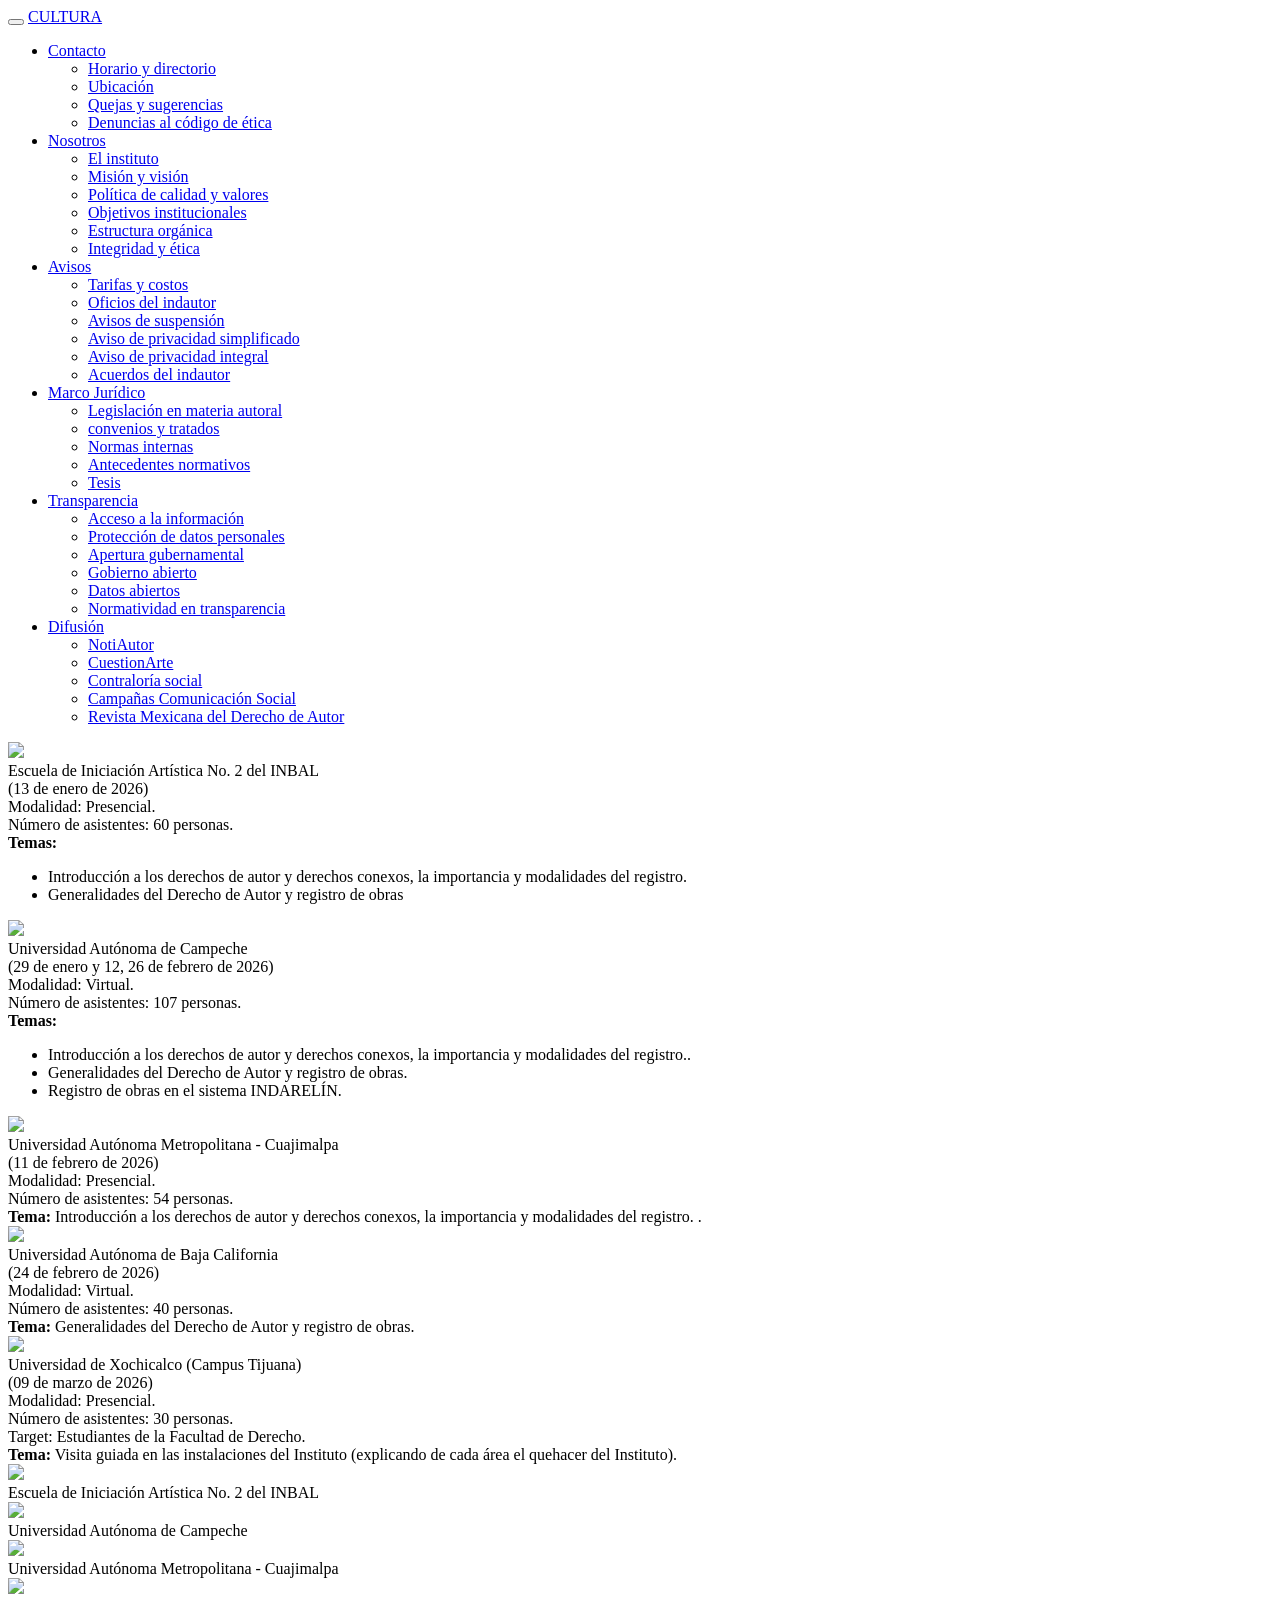
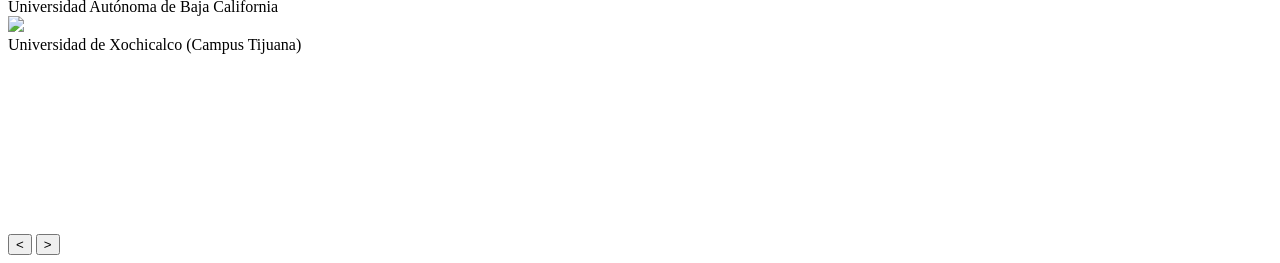
==== sinautor-gob-carousel/index.html @ 67982249 "Create index.html" ====
<!DOCTYPE html>
<html lang="es">
<head>
        <title>Instituto Nacional del Derecho de Autor</title>
    <meta name="description" content="Es una iniciativa del Instituto Nacional del Derecho de Autor creada en 2025, con la finalidad de acercar
nuestros servicios y que las y los jóvenes universitarios conozcan la importancia del registro de obras y la
protección de sus creaciones artísticas y literarias.">
    <meta name="keywords" content="universidades, colaborado, universitario, facultades, escuelas">
    <meta charset="UTF-8">
    <meta name="viewport" content="width=device-width, initial-scale=1.0">
    <link href="https://framework-gb.cdn.gob.mx/gm/v3/assets/styles/main.css" rel="stylesheet">
    <link href="https://framework-gb.cdn.gob.mx/favicon.ico" rel="shortcut icon">
    <link href="https://cdn.boxicons.com/fonts/basic/boxicons.min.css" rel="stylesheet">
    <link rel="stylesheet" href="https://cdnjs.cloudflare.com/ajax/libs/font-awesome/6.0.0-beta3/css/all.min.css">
    <link rel="stylesheet" type="text/css" href="css/estilo_universitario.css">
    <link rel="stylesheet" type="text/css" href="css/menu.css">
    <title>Instituto Naciona del Derecho de Autor</title>
</head>
    <body>
    
    <main class="page">
        
        
<nav class="navbar navbar-expand-xl navbar-dark bg-light sub-navbar fixed-top">
  <div class="container">
    <button type="button" class="navbar-toggler" data-bs-toggle="collapse" data-bs-target="#subNavBarDropdown"
      aria-controls="subNavBarDropdown" aria-expanded="false" aria-label="Toggle navigation">
      <span class="navbar-toggler-icon"></span>
    </button>

    <a class="navbar-brand sub-navbar" href="https://www.gob.mx/cultura">CULTURA</a>

    <div class="collapse navbar-collapse" id="subNavBarDropdown">
      <ul class="navbar-nav">
        <li
          class="nav-item dropdown ">
          <a class="nav-link subnav-link dropdown-toggle" href="#" id="navbarDropdown" role="button"
            data-bs-toggle="dropdown" aria-expanded="false">
            Contacto
          </a>
          <ul class="dropdown-menu" aria-labelledby="navbarDropdown">
            <li><a href="horario-directorio.php">Horario y directorio</a></li>
            <li><a href="ubicacion.php">Ubicación</a></li>
            <li><a href="https://consultasindautor.cultura.gob.mx/quejas-y-sugerencias/" target="_blank"
                class="quejasSugerencias">Quejas y sugerencias</a></li>
            <li><a href="https://consultasindautor.cultura.gob.mx/denuncia/queja.php" target="_blank"
                class="denunciasCodigoEtica exeMenu">Denuncias al código de ética</a></li>
          </ul>
        </li>

        <li class="nav-item dropdown ">
          <a class="nav-link subnav-link dropdown-toggle" href="#" id="navbarDropdown" role="button"
            data-bs-toggle="dropdown" aria-expanded="false">
            Nosotros
          </a>
          <ul class="dropdown-menu" aria-labelledby="navbarDropdown">
            <li><a href="nosotros.php?seccion=instituto">El instituto</a></li>
            <li><a href="nosotros.php?seccion=myv">Misión y visión</a></li>
            <li><a href="nosotros.php?seccion=politica">Política de calidad y valores</a></li>
            <li><a href="nosotros.php?seccion=objetivos">Objetivos institucionales</a></li>
            <li><a href="nosotros.php?seccion=estructura">Estructura orgánica</a></li>
            <li><a href="nosotros.php?seccion=IyE">Integridad y ética</a></li>
          </ul>
        </li>


        <li
          class="nav-item dropdown ">
          <a class="nav-link subnav-link dropdown-toggle" href="#" id="navbarDropdown" role="button"
            data-bs-toggle="dropdown" aria-expanded="false">
            Avisos
          </a>
          <ul class="dropdown-menu" aria-labelledby="navbarDropdown">
            <li><a href="tarifas.php">Tarifas y costos</a></li>
            <li><a href="oficios-del-indautor.php">Oficios del indautor</a></li>
            <li><a href="avisos-de-suspension.php">Avisos de suspensión</a></li>
            <li><a href="aviso-simplificado.php">Aviso de privacidad simplificado</a></li>
            <li><a href="aviso-integral.php">Aviso de privacidad integral</a></li>
            <li><a href="acuerdos-del-indautor.php">Acuerdos del indautor</a></li>
          </ul>
        </li>

        <li
          class="nav-item dropdown ">
          <a class="nav-link subnav-link dropdown-toggle" href="#" id="navbarDropdown" role="button"
            data-bs-toggle="dropdown" aria-expanded="false">
            Marco Jurídico
          </a>
          <ul class="dropdown-menu" aria-labelledby="navbarDropdown">
            <li><a href="legislacion.php" target="_self">Legislación en materia autoral</a></li>
            <li><a href="convenios_tratados.php" target="_self">convenios y tratados</a></li>
            <li><a href="normas_internas.php" target="_self">Normas internas</a></li>
            <li><a href="antecedentes.php" target="_self">Antecedentes normativos</a></li>
            <li><a href="tesis.php" target="_self">Tesis</a></li>
          </ul>
        </li>

        <li
          class="nav-item dropdown ">
          <a class="nav-link subnav-link dropdown-toggle" href="#" id="navbarDropdown" role="button"
            data-bs-toggle="dropdown" aria-expanded="false">
            Transparencia
          </a>
          <ul class="dropdown-menu" aria-labelledby="navbarDropdown">
            <li><a href="acceso-a-la-informacion.php" target="_self">Acceso a la información</a></li>
            <li><a href="proteccion-de-datos-personales.php" target="_self">Protección de datos
                personales</a></li>
            <li><a href="aperturaGubernamental.php" target="_self">Apertura gubernamental</a></li>
            <li><a href="gobierno-abierto.php" target="_self">Gobierno abierto</a></li>
            <li><a href="datos-abiertos.php" target="_self">Datos abiertos</a></li>
            <li><a href="normatividad.php" target="_self">Normatividad en transparencia</a></li>
          </ul>
        </li>

        <li
          class="nav-item dropdown ">
          <a class="nav-link subnav-link dropdown-toggle" href="#" id="navbarDropdown" role="button"
            data-bs-toggle="dropdown" aria-expanded="false">
            Difusión
          </a>
          <ul class="dropdown-menu" aria-labelledby="navbarDropdown">
            <li><a href="notiautor.php" target="_self">NotiAutor</a></li>
            <li><a href="cuestionarte.php" target="_self">CuestionArte</a></li>
            <li><a href="contraloria-s.php" target="_self">Contraloría social</a></li>
            <li><a href="campanas-comunicacion.php" target="_self">Campañas Comunicación Social</a></li>
            <li><a href="revista-indautor.php" target="_self">Revista Mexicana del Derecho de Autor</a></li>
          </ul>
        </li>
      </ul>
    </div>
  </div>
</nav>

<script>
  document.addEventListener('DOMContentLoaded', function () {
    if (window.innerWidth > 900) {
      const dropdowns = document.querySelectorAll('.nav-item.dropdown');

      dropdowns.forEach(dropdown => {
        const toggle = dropdown.querySelector('.dropdown-toggle');
        const menu = dropdown.querySelector('.dropdown-menu');

        toggle.addEventListener('click', function (e) {
          e.preventDefault();
          e.stopPropagation();
        });

        dropdown.addEventListener('mouseenter', function () {
          menu.classList.add('show');
        });

        dropdown.addEventListener('mouseleave', function () {
          menu.classList.remove('show');
        });
      });
    }

    if (window.innerWidth <= 900) {
      const navbar = document.getElementById('subNavBarDropdown');
      const toggler = document.querySelector('.navbar-toggler');

      toggler.addEventListener('click', function (e) {
        if (navbar.classList.contains('show')) {
          const bsCollapse = new bootstrap.Collapse(navbar, {
            toggle: true
          });
        }
      });

      document.addEventListener('click', function (e) {
        if (navbar && navbar.classList.contains('show') &&
          !navbar.contains(e.target) &&
          !toggler.contains(e.target)) {
          const bsCollapse = new bootstrap.Collapse(navbar, {
            toggle: false
          });
          bsCollapse.hide();
        }
      });
    }
  });
</script>            
        <div class="carousel">

        <div class="list">
            <div class="item">
                <img src="imagenes/universidades/2026/Universitario_webp_ELA2.webp">
                <div class="content">
                    <div class="uni">Escuela de Iniciación Artística No. 2 del INBAL</div>
                    <div class="date">(13 de enero de 2026)</div>
                    <div class="author">Modalidad: Presencial.</div>
                    <div class="title">Número de asistentes: 60 personas.</div>
                    <div class="des">
                        <strong>Temas:</strong>
                        <ul>
                            <li>Introducción a los derechos de autor y derechos conexos, la importancia y modalidades del registro.</li>
                            <li>Generalidades del Derecho de Autor y registro de obras</li>
                        </ul>
                    </div>
                </div>
            </div>
            <div class="item">
                <img src="imagenes/universidades/2026/Universitario_webp_UACAM.webp">
                <div class="content">
                    <div class="uni">Universidad Autónoma de Campeche</div>
                    <div class="date">(29 de enero y 12, 26 de febrero de 2026)</div>
                    <div class="author">Modalidad: Virtual.</div>
                    <div class="title">Número de asistentes: 107 personas.</div>
                    <div class="des">
                        <strong>Temas:</strong>
                        <ul>
                            <li> Introducción a los derechos de autor y derechos conexos, la importancia y modalidades del registro..</li>
                            <li>Generalidades del Derecho de Autor y registro de obras.</li>
                            <li>Registro de obras en el sistema INDARELÍN.</li>
                        </ul>
                    </div>
                </div>
            </div>
            <div class="item">
                <img src="imagenes/universidades/2026/Universitario_webp_Cuajimalpa.webp">
                <div class="content">
                    <div class="uni">Universidad Autónoma Metropolitana - Cuajimalpa</div>
                    <div class="date">(11 de febrero de 2026)</div>
                    <div class="author">Modalidad: Presencial.</div>
                    <div class="title">Número de asistentes: 54 personas.</div>
                    <div class="des">
                        <strong>Tema:</strong>  Introducción a los derechos de autor y derechos conexos, la importancia y modalidades del registro. .
                    </div>
                </div>
            </div>
            <div class="item">
                <img src="imagenes/universidades/2026/Universitario_webp_BajaCalifornia.webp">
                <div class="content">
                    <div class="uni">Universidad Autónoma de Baja California</div>
                    <div class="date">(24 de febrero de 2026)</div>
                    <div class="author">Modalidad: Virtual.</div>
                    <div class="title">Número de asistentes: 40 personas.</div>
                    <div class="des">
                        <strong>Tema:</strong>  Generalidades del Derecho de Autor y registro de obras.
                    </div>
                </div>
            </div>
            <div class="item">
                <img src="imagenes/universidades/2026/Universitario_webp_Xochicalco.webp">
                <div class="content">
                    <div class="uni">Universidad de Xochicalco (Campus Tijuana)</div>
                    <div class="date">(09 de marzo de 2026)</div>
                    <div class="author">Modalidad: Presencial.</div>
                    <div class="title">Número de asistentes: 30 personas.</div>
                    <div class="topic">Target: Estudiantes de la Facultad de Derecho.</div>
                    <div class="des">
                        <strong>Tema:</strong>  Visita guiada en las instalaciones del Instituto (explicando de cada área el quehacer del Instituto).
                    </div>
                </div>
            </div>
        </div>
        <div class="thumbnail">
            <div class="item">
                <img src="imagenes/universidades/verde.webp">
                <div class="content">
                    <div class="title">
                        Escuela de Iniciación Artística No. 2 del INBAL 
                    </div>
                </div>
            </div>
            <div class="item">
                <img src="imagenes/universidades/dorado.webp">
                <div class="content">
                    <div class="title">
                        Universidad Autónoma de Campeche
                    </div>
                    <div class="description">
                    </div>
                </div>
            </div>
            <div class="item">
                <img src="imagenes/universidades/rojo.webp">
                <div class="content">
                    <div class="title">
                        Universidad Autónoma Metropolitana - Cuajimalpa
                    </div>
                    <div class="description">
                    </div>
                </div>
            </div>
            <div class="item">
                <img src="imagenes/universidades/verde.webp">
                <div class="content">
                    <div class="title">
                        Universidad Autónoma de Baja California
                    </div>
                    <div class="description">
                    </div>
                </div>
            </div>
            <div class="item">
                <img src="imagenes/universidades/dorado.webp">
                <div class="content">
                    <div class="title">
                        Universidad de Xochicalco (Campus Tijuana)
                    </div>
                    <div class="description">
                    </div>
                </div>
            </div>
        </div>
        <br><br><br><br><br><br><br><br><br><br>

        <div class="arrows">
            <button id="prev"><</button>
            <button id="next">></button>
        </div>
        <div class="time"></div>
    </div>

    <script src="js/corousel_uni.js"></script>
    </main>

    <script src="https://framework-gb.cdn.gob.mx/gm/v3/assets/js/gobmx.js"></script>
    <script>
        document.addEventListener('DOMContentLoaded', function() {
            const toggler = document.querySelector('.navbar-toggler');
            const collapse = document.querySelector('#subNavBarDropdown');
        });
    </script>
        
<script async src="https://www.googletagmanager.com/gtag/js?id=G-2XRTSFPC9L"></script>
<script>
    window.dataLayer = window.dataLayer || [];
    function gtag(){dataLayer.push(arguments);}
    gtag('js', new Date());
    gtag('config', 'G-2XRTSFPC9L');
</script>
</body>
</html>
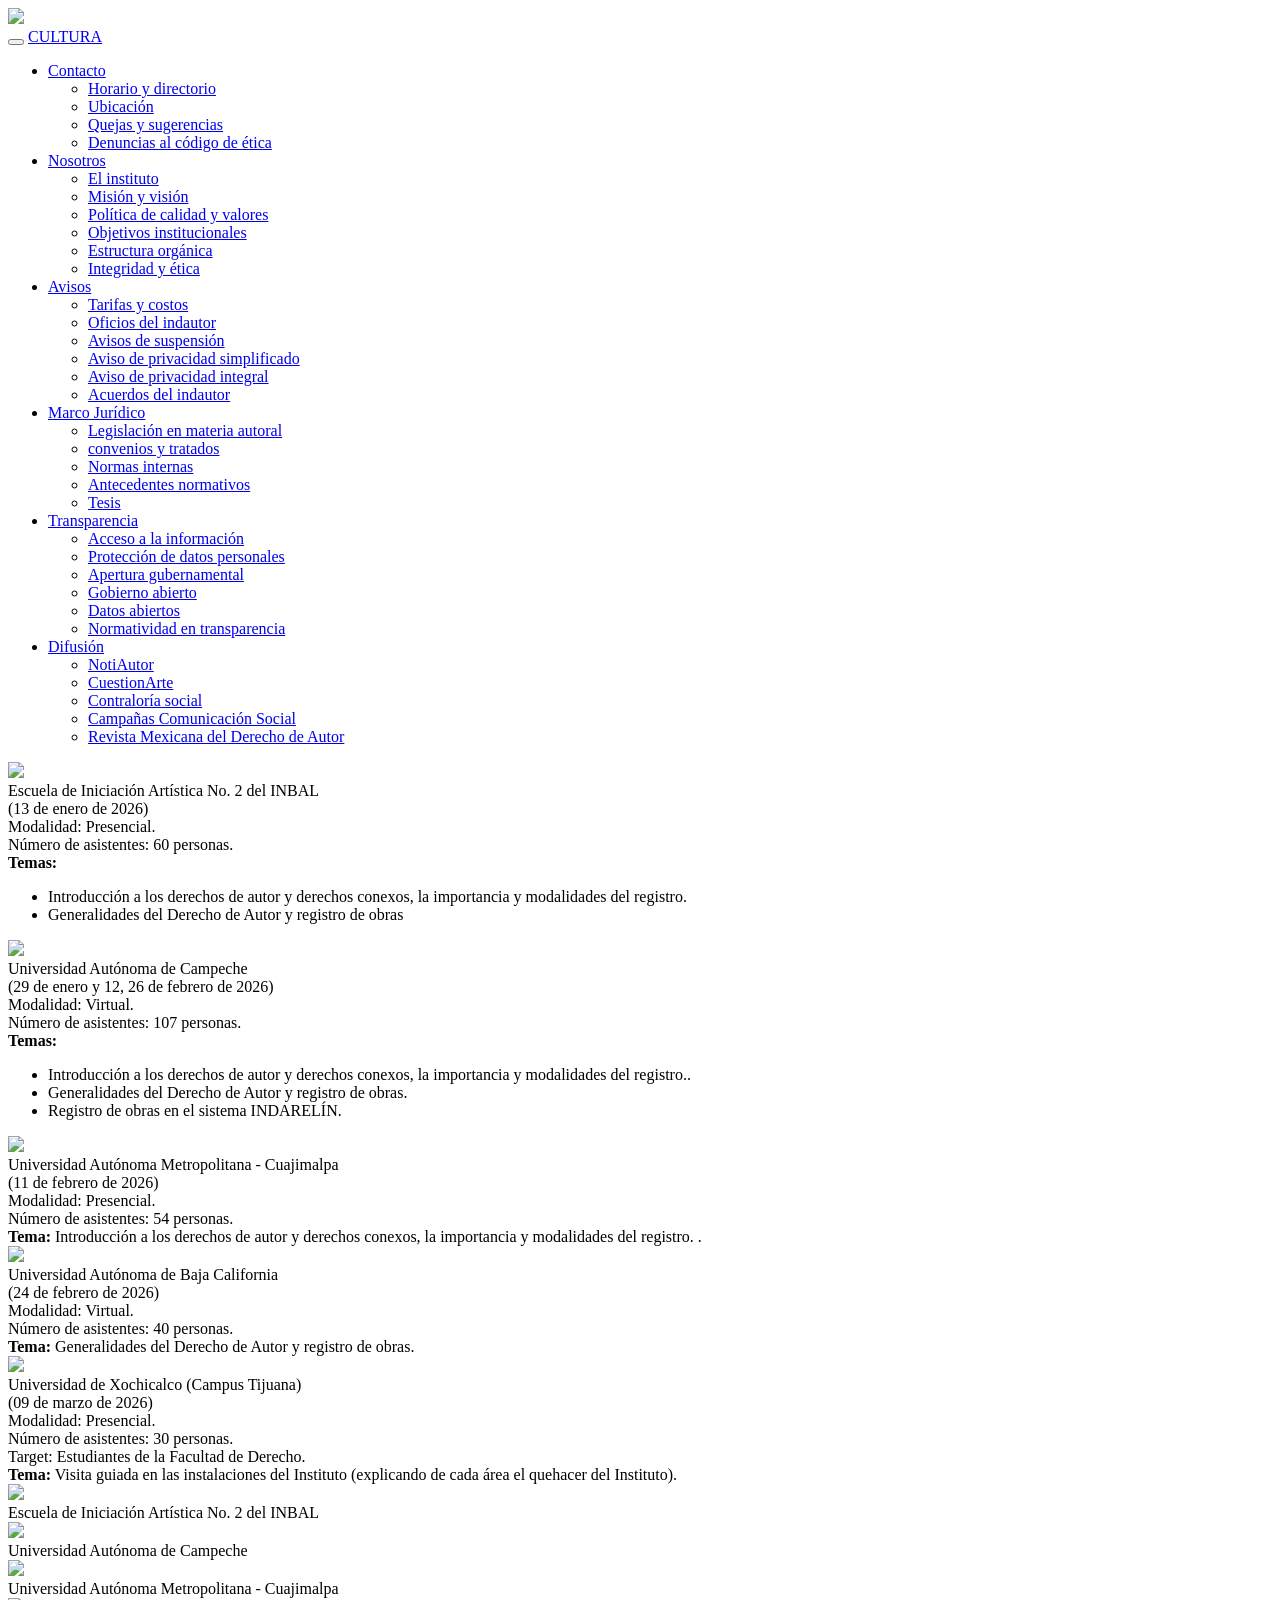
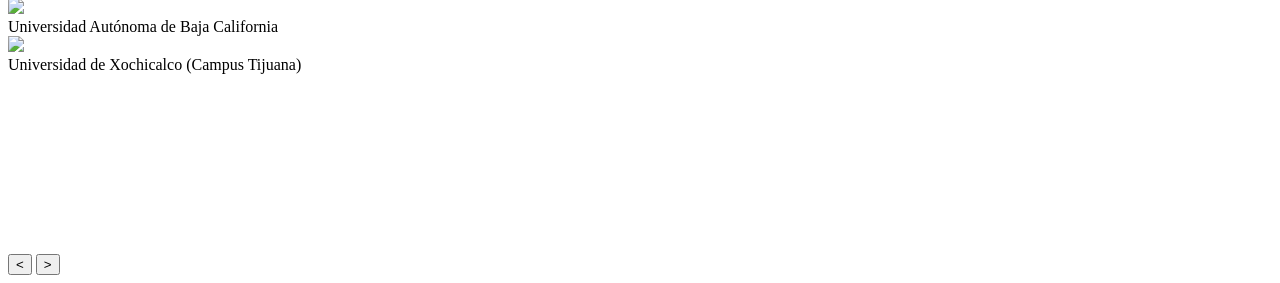
==== commit ef01f54c: "Update index.html" ====
--- a/sinautor-gob-carousel/index.html
+++ b/sinautor-gob-carousel/index.html
@@ -20,8 +20,10 @@
     <body>
     
     <main class="page">
-        
-        
+
+
+<img src="https://indautor.gob.mx/imagenes/universidades/2026/Universitario_webp_UACAM.webp" />
+            
 <nav class="navbar navbar-expand-xl navbar-dark bg-light sub-navbar fixed-top">
   <div class="container">
     <button type="button" class="navbar-toggler" data-bs-toggle="collapse" data-bs-target="#subNavBarDropdown"
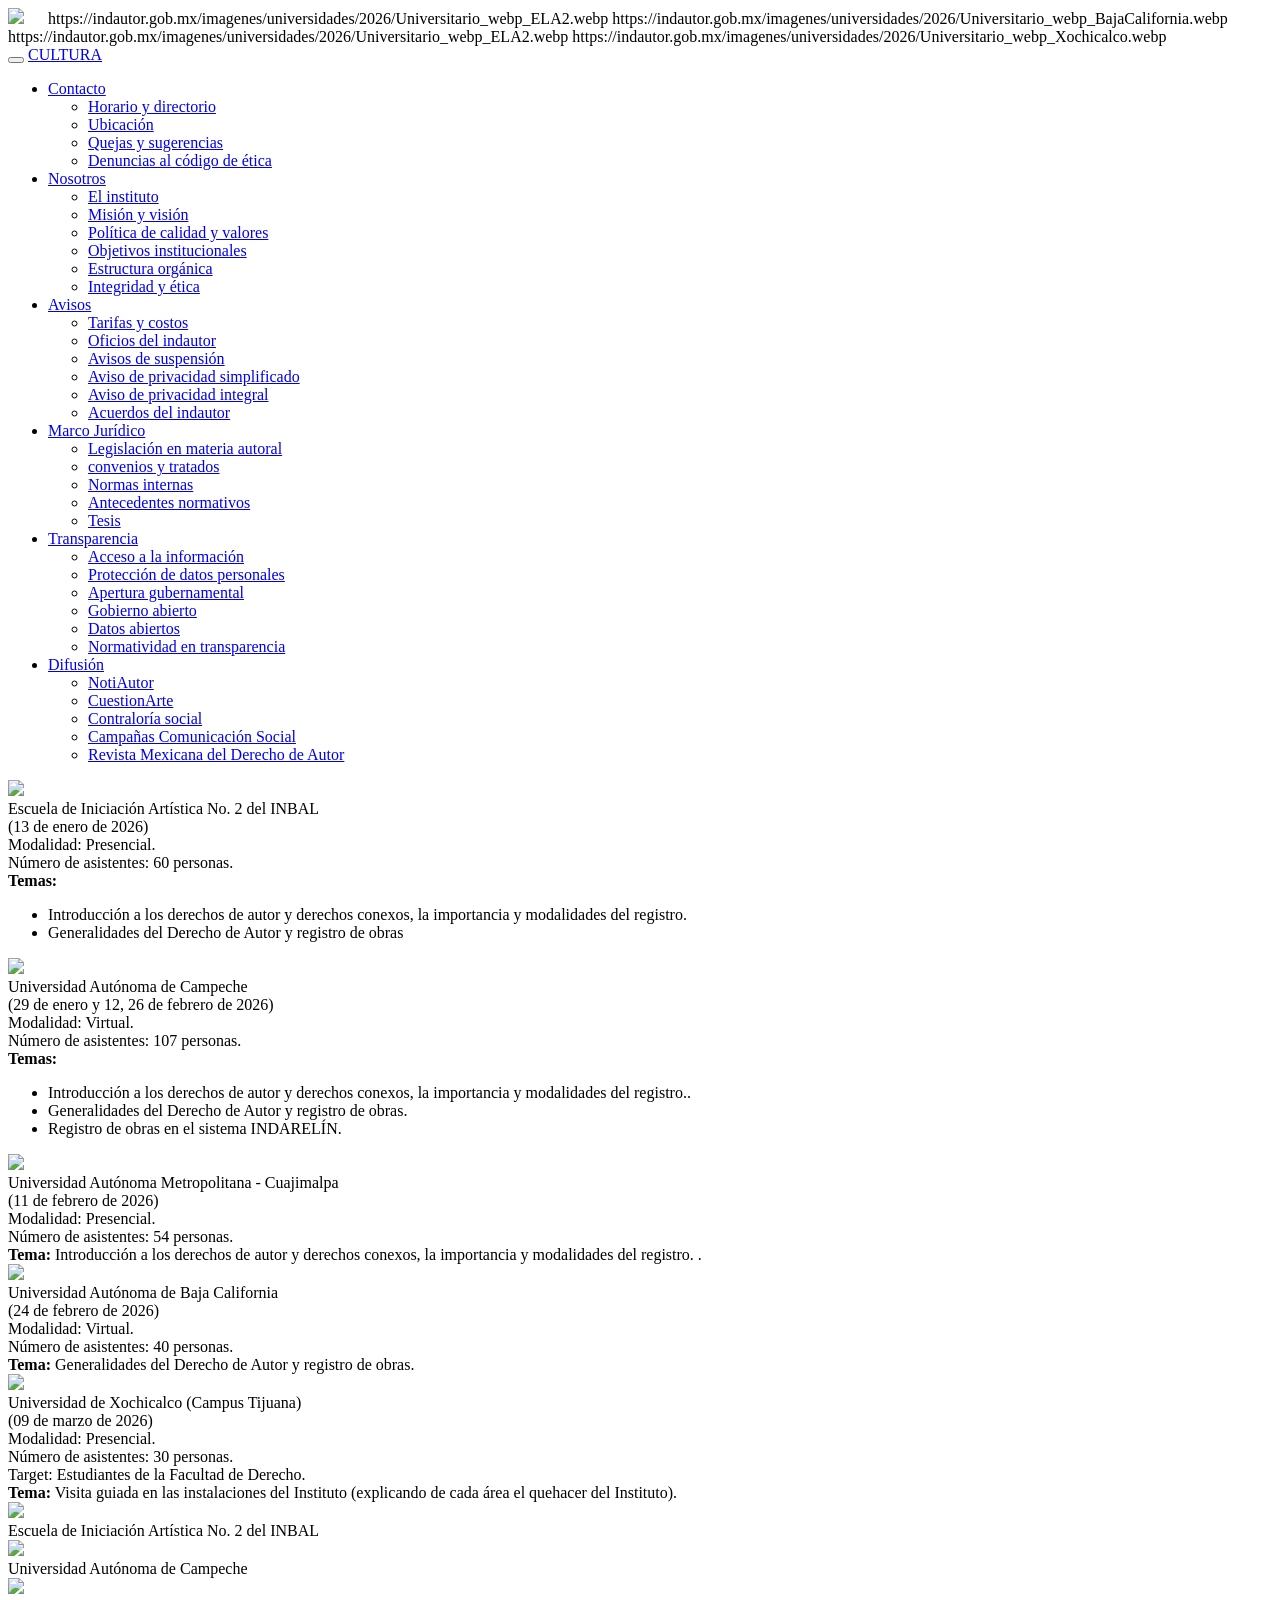
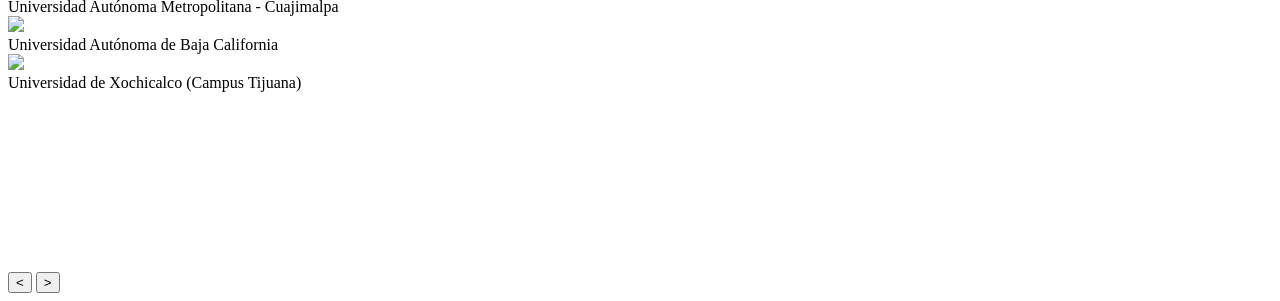
==== commit dab86dc5: "Update index.html" ====
--- a/sinautor-gob-carousel/index.html
+++ b/sinautor-gob-carousel/index.html
@@ -23,6 +23,16 @@
 
 
 <img src="https://indautor.gob.mx/imagenes/universidades/2026/Universitario_webp_UACAM.webp" />
+<img src=""/>
+            <img src=""/>
+            <img src=""/>
+            <img src=""/>
+            <img src=""/>
+https://indautor.gob.mx/imagenes/universidades/2026/Universitario_webp_ELA2.webp
+https://indautor.gob.mx/imagenes/universidades/2026/Universitario_webp_BajaCalifornia.webp
+https://indautor.gob.mx/imagenes/universidades/2026/Universitario_webp_ELA2.webp
+https://indautor.gob.mx/imagenes/universidades/2026/Universitario_webp_Xochicalco.webp
+            
             
 <nav class="navbar navbar-expand-xl navbar-dark bg-light sub-navbar fixed-top">
   <div class="container">
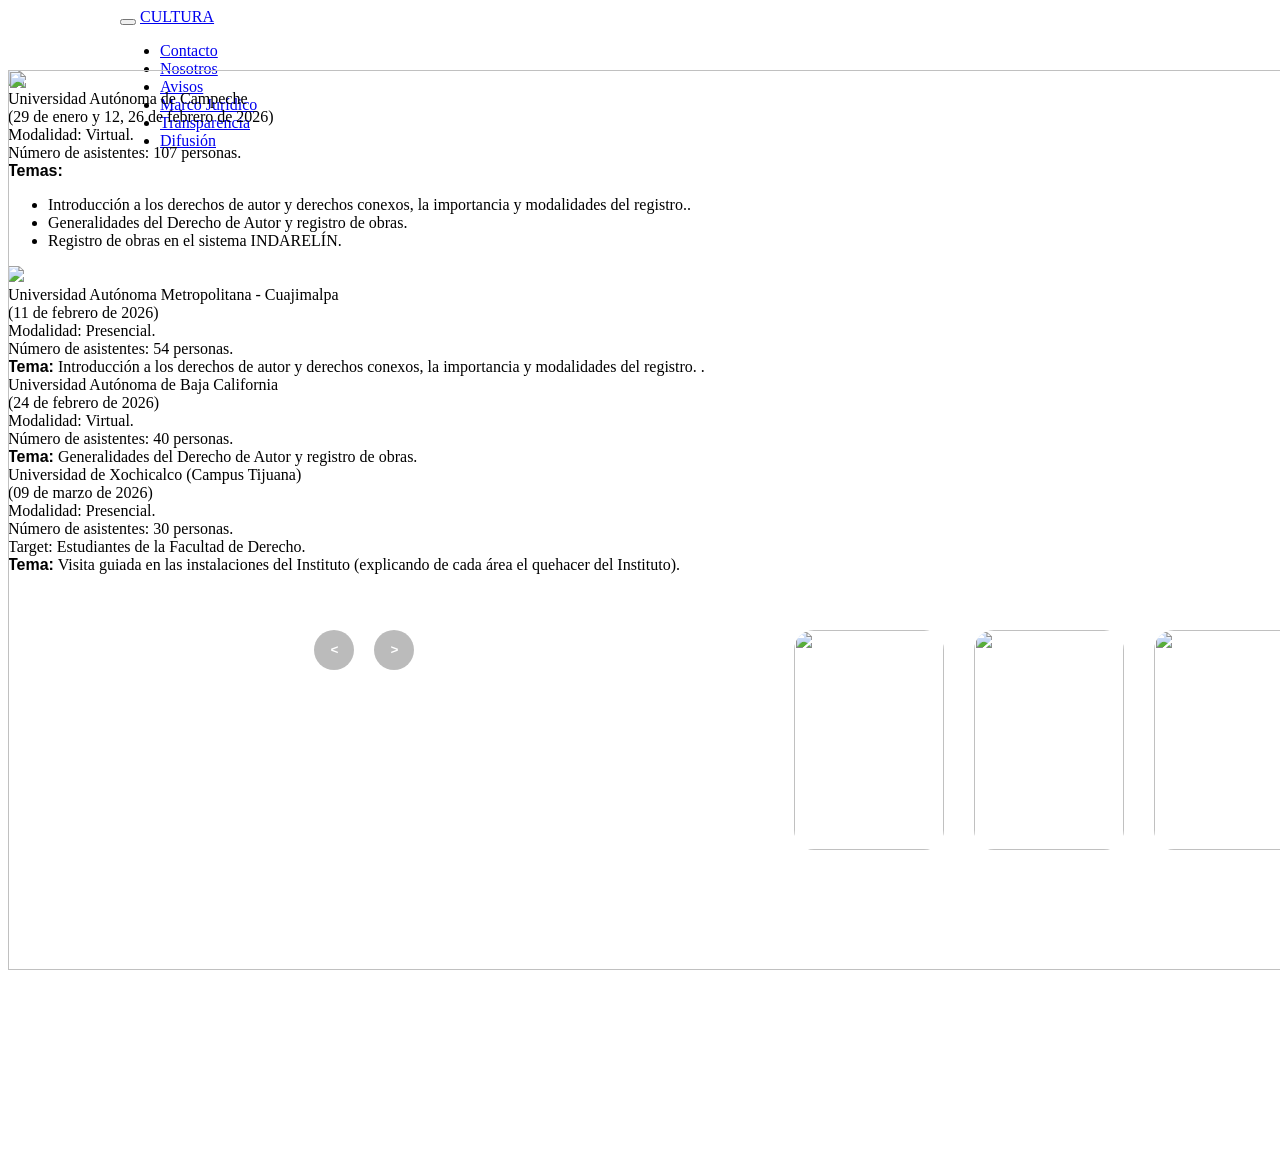
==== commit d01c4d2a: "Update index.html" ====
--- a/sinautor-gob-carousel/index.html
+++ b/sinautor-gob-carousel/index.html
@@ -22,17 +22,7 @@
     <main class="page">
 
 
-<img src="https://indautor.gob.mx/imagenes/universidades/2026/Universitario_webp_UACAM.webp" />
-<img src=""/>
-            <img src=""/>
-            <img src=""/>
-            <img src=""/>
-            <img src=""/>
-https://indautor.gob.mx/imagenes/universidades/2026/Universitario_webp_ELA2.webp
-https://indautor.gob.mx/imagenes/universidades/2026/Universitario_webp_BajaCalifornia.webp
-https://indautor.gob.mx/imagenes/universidades/2026/Universitario_webp_ELA2.webp
-https://indautor.gob.mx/imagenes/universidades/2026/Universitario_webp_Xochicalco.webp
-            
+
             
 <nav class="navbar navbar-expand-xl navbar-dark bg-light sub-navbar fixed-top">
   <div class="container">
@@ -193,12 +183,22 @@
     }
   });
 </script>            
+            <!---
+            <img src="https://indautor.gob.mx/imagenes/universidades/2026/Universitario_webp_ELA2.webp"/>
+            <img src="https://indautor.gob.mx/imagenes/universidades/2026/Universitario_webp_ELA2.webp"/>
+
+            <img src="https://indautor.gob.mx/imagenes/universidades/2026/Universitario_webp_UACAM.webp" />
+            <img src="https://indautor.gob.mx/imagenes/universidades/2026/Universitario_webp_BajaCalifornia.webp"/>
+            <img src="https://indautor.gob.mx/imagenes/universidades/2026/Universitario_webp_Xochicalco.webp"/>
+            <img src=""/>
+            ---->
         <div class="carousel">
 
         <div class="list">
             <div class="item">
-                <img src="imagenes/universidades/2026/Universitario_webp_ELA2.webp">
-                <div class="content">
+               <!---- <img src="imagenes/universidades/2026/Universitario_webp_ELA2.webp">
+                <div class="content">---->
+                    <img src="https://indautor.gob.mx/imagenes/universidades/2026/Universitario_webp_ELA2.webp"/>
                     <div class="uni">Escuela de Iniciación Artística No. 2 del INBAL</div>
                     <div class="date">(13 de enero de 2026)</div>
                     <div class="author">Modalidad: Presencial.</div>
@@ -213,7 +213,11 @@
                 </div>
             </div>
             <div class="item">
+                    <!----
                 <img src="imagenes/universidades/2026/Universitario_webp_UACAM.webp">
+                    ---->
+                    <img src="https://indautor.gob.mx/imagenes/universidades/2026/Universitario_webp_ELA2.webp"/>
+
                 <div class="content">
                     <div class="uni">Universidad Autónoma de Campeche</div>
                     <div class="date">(29 de enero y 12, 26 de febrero de 2026)</div>
@@ -230,7 +234,10 @@
                 </div>
             </div>
             <div class="item">
+                                      <!----
                 <img src="imagenes/universidades/2026/Universitario_webp_Cuajimalpa.webp">
+                    ---->
+                    <img src="https://indautor.gob.mx/imagenes/universidades/2026/Universitario_webp_UACAM.webp" />
                 <div class="content">
                     <div class="uni">Universidad Autónoma Metropolitana - Cuajimalpa</div>
                     <div class="date">(11 de febrero de 2026)</div>
@@ -242,7 +249,9 @@
                 </div>
             </div>
             <div class="item">
+                                      <!----
                 <img src="imagenes/universidades/2026/Universitario_webp_BajaCalifornia.webp">
+                    ---->
                 <div class="content">
                     <div class="uni">Universidad Autónoma de Baja California</div>
                     <div class="date">(24 de febrero de 2026)</div>
@@ -254,7 +263,9 @@
                 </div>
             </div>
             <div class="item">
+                                      <!----
                 <img src="imagenes/universidades/2026/Universitario_webp_Xochicalco.webp">
+                    ---->
                 <div class="content">
                     <div class="uni">Universidad de Xochicalco (Campus Tijuana)</div>
                     <div class="date">(09 de marzo de 2026)</div>
--- a/sinautor-gob-carousel/css/estilo_universitario.css
+++ b/sinautor-gob-carousel/css/estilo_universitario.css
@@ -0,0 +1,741 @@
+.social-icon-box {
+    width: 50px;
+    height: 50px;
+    border-radius: 10px;
+    display: flex;
+    align-items: center;
+    justify-content: center;
+    transition: transform 0.3s ease, box-shadow 0.3s ease;
+    cursor: pointer;
+}
+
+.social-icon-box:hover {
+    transform: scale(1.1);
+    box-shadow: 0 5px 15px rgba(0,0,0,0.3);
+}
+
+.container {
+  max-width: 1040px;
+  margin: 0 auto;
+}
+
+.container2 {
+  max-width: 1040px;
+  margin: 0 auto;
+}
+
+.swiper{
+  margin-top: 20px;
+}
+
+.swiper-wrapper{
+  display: flex;
+  margin-top: 10px;
+  margin-bottom: 30px;
+  gap: 20px;
+}
+
+.swiper-slide{
+  margin-bottom: 50px;
+  background-color: #FFFFFF;
+  box-shadow: 0 30px 30px rgba(0,0,0,0.2);
+  border-radius: 15px;
+  width: 250px;
+  height: 205px;
+  position:relative;
+}
+
+.swiper-slide img{
+  width: 100%; 
+  height: auto;
+}
+
+.empty-slide {
+  background: transparent !important;
+  box-shadow: none !important;  
+  pointer-events: none;
+  user-select: none;
+  min-width: 100px; 
+}
+
+.swiper-buttom{
+  position: absolute; 
+  padding: 2px 20px;
+  border-radius: 50px;
+  bottom: 10px;                
+  left: 50%;                  
+  transform: translateX(-50%);
+}
+
+.submenu2{
+  margin-top: 40px;
+  text-align: center;
+  z-index: 1;
+}
+
+.submenu2 img{
+  width: 600px;
+}
+
+.contenedor-iconosredes {
+  display: flex;
+  justify-content: center;
+  align-items: center;
+  gap: 15px;
+}
+
+.contenedor-iconosredes img {
+  width: 30.2178px;
+  margin-bottom: 40.1654px;
+}
+
+.positionTitle{
+  color:#fff;
+  font-size:2em;
+  font-weight:bold;
+}
+
+.titulobanner{
+  font-size: 36px !important;
+}
+
+.positionBread, .positionTitle{
+  padding-top:1.5%;
+}
+
+.breadcrumb li, .breadcrumb a, .breadcrumb > li::before{
+  color:#fff !important; 
+} 
+
+@media (max-width: 990px){
+
+    .container2 {
+        max-width: 1040px;
+        margin: 0 auto;
+    }
+
+    .swiper{
+        margin-top: 20px;
+    }
+
+    .swiper-wrapper{
+        display: flex;
+        margin-top: 10px;
+        margin-bottom: 30px;
+        gap: 20px;
+    }
+
+    .swiper-slide {
+        position: relative;
+        padding-bottom: 40px;
+    }
+
+    .swiper-slide img {
+        width: 100%;
+        height: auto;
+        display: block;
+    }
+
+    .swiper-buttom {
+        position: absolute;
+        bottom: 10px;
+        left: 50%;
+        transform: translateX(-50%);
+    }
+}
+
+@import url('https://fonts.googleapis.com/css2?family=Poppins:ital,wght@0,100;0,200;0,300;0,400;0,500;0,600;0,700;0,800;0,900;1,100;1,200;1,300;1,400;1,500;1,600;1,700;1,800;1,900&display=swap');
+
+.carousel{
+    height: 100vh;
+    margin-top: -96px;
+    width: 100vw;
+    overflow: hidden;
+    position: relative;
+}
+
+.carousel .list .item{
+    width: 100%;
+    height: 100%;
+    position: absolute;
+    inset: 0 0 0 0;
+}
+
+.carousel .list .item img{
+    width: 100%;
+    height: 100%;
+    object-fit: cover;
+}
+
+.carousel .list .item .content{
+    position: absolute;
+    top: 25%;
+    width: 1140px;
+    max-width: 80%;
+    left: 50%;
+    transform: translateX(-50%);
+    padding-right: 30%;
+    box-sizing: border-box;
+    color: #070707;
+    text-shadow: 0 5px 10px #0004;
+}
+
+.carousel .list .item .uni{
+    font-weight: bold;
+    font-family: "Patria", "noso Sans", "Helvetica", "Arial", sans-serif;
+    color: #a57f2c;
+}
+
+.carousel .list .item .date{
+    font-weight: bold;
+    font-family: "Patria", "noso Sans", "Helvetica", "Arial", sans-serif;
+}
+
+.carousel .list .item .author{
+    font-weight: bold;
+    font-family: "Patria", "noso Sans", "Helvetica", "Arial", sans-serif;
+}
+
+.carousel .list .item .title{
+    font-size: 1em;
+    font-weight: bold;
+    line-height: 1.3em;
+    margin-bottom: 10px;
+    font-family: "Patria", "noso Sans", "Helvetica", "Arial", sans-serif;
+}
+
+.carousel .list .item .topic{
+    font-size: 1em;
+    font-weight: bold;
+    line-height: 1.3em;
+    margin-bottom: 10px;
+    font-family: "Patria", "noso Sans", "Helvetica", "Arial", sans-serif;
+}
+
+strong{
+    font-family: "Patria", "noso Sans", "Helvetica", "Arial", sans-serif;
+}
+
+.carousel .list .item .topic{
+    color: #5D1530;
+}
+
+.carousel .list .item .buttons{
+    display: grid;
+    grid-template-columns: repeat(1, 130px);
+    grid-template-rows: 40px;
+    gap: 5px;
+    margin-top: 20px;
+}
+
+.carousel .list .item .buttons button{
+    border: 2px solid white;
+    background-color: transparent;
+    letter-spacing: 3px;
+    font-family: Poppins;
+    font-weight: 500;
+}
+
+.carousel .list .item .buttons button:nth-child(2){
+    background-color: transparent;
+    border: 1px solid #fff;
+    color: #eee;
+}
+
+.thumbnail{
+    position: absolute;
+    bottom: 50px;
+    left: 62%;
+    width: max-content;
+    z-index: 100;
+    display: flex;
+    gap: 30px;
+    background-color: transparent;
+    border: none;
+}
+
+.thumbnail .item{
+    width: 150px;
+    height: 220px;
+    flex-shrink: 0;
+    position: relative;
+}
+
+.thumbnail .item img{
+    width: 100%;
+    height: 100%;
+    object-fit: cover;
+    border-radius: 20px;
+}
+
+.thumbnail .item .content{
+    color: #fff;
+    position: absolute;
+    bottom: 10px;
+    left: 10px;
+    right: 10px;
+    text-align: left;
+}
+
+.thumbnail .item .content .title{
+    font-size: 14px;
+    font-weight: 500;
+}
+
+.thumbnail .item .content .description{
+    font-weight: 300;
+}
+
+.arrows{
+    position: absolute;
+    top: 70%;
+    right: 52%;
+    z-index: 100;
+    width: 300px;
+    max-width: 30%;
+    display: flex;
+    gap: 20px;
+    align-items: center;
+}
+
+.arrows button{
+    width: 40px;
+    height: 40px;
+    border-radius: 50%;
+    background-color: rgba(0, 0, 0, 0.267);
+    border: none;
+    color: #fff;
+    font-family: monospace;
+    font-weight: bold;
+    transition: .5s;
+}
+
+.arrows button:hover{
+    background-color: #fff;
+    color: #000;
+}
+
+.carousel .list .item:nth-child(1){
+    z-index: 1;
+}
+
+.carousel .list .item:nth-child(1) .content .uni,
+.carousel .list .item:nth-child(1) .content .date,
+.carousel .list .item:nth-child(1) .content .author,
+.carousel .list .item:nth-child(1) .content .title,
+.carousel .list .item:nth-child(1) .content .topic,
+.carousel .list .item:nth-child(1) .content .des,
+.carousel .list .item:nth-child(1) .content .buttons
+{
+    transform: translateY(50px);
+    filter: blur(20px);
+    opacity: 0;
+    animation: showContent .5s 1s linear 1 forwards;
+}
+
+@keyframes showContent{
+    to{
+        transform: translateY(0px);
+        filter: blur(0px);
+        opacity: 1;
+    }
+}
+
+.carousel.prev .list .item:nth-child(1) .content .uni{ animation-delay: 1.0s!important; } 
+.carousel.prev .list .item:nth-child(1) .content .date{ animation-delay: 1.2s!important; } 
+.carousel.prev .list .item:nth-child(1) .content .title{ animation-delay: 1.4s!important; }
+.carousel.prev .list .item:nth-child(1) .content .topic{ animation-delay: 1.6s!important; }
+.carousel.prev .list .item:nth-child(1) .content .author{ animation-delay: 1.6s!important; }
+.carousel.prev .list .item:nth-child(1) .content .des{ animation-delay: 1.8s!important; }
+.carousel.prev .list .item:nth-child(1) .content .buttons{ animation-delay: 2.0s!important; }
+
+.carousel .list .item:nth-child(1) .content .uni{
+    animation-delay: 1.0s!important;
+} 
+.carousel .list .item:nth-child(1) .content .date{
+    animation-delay: 1.2s!important;
+} 
+.carousel .list .item:nth-child(1) .content .title{
+    animation-delay: 1.4s!important;
+}
+.carousel .list .item:nth-child(1) .content .topic{
+    animation-delay: 1.6s!important;
+}
+.carousel .list .item:nth-child(1) .content .author{
+    animation-delay: 1.6s!important;
+}
+.carousel .list .item:nth-child(1) .content .des{
+    animation-delay: 1.8s!important;
+}
+.carousel .list .item:nth-child(1) .content .buttons{
+    animation-delay: 2.0s!important;
+}
+
+.carousel.next .list .item:nth-child(1) img{
+    width: 150px;
+    height: 220px;
+    position: absolute;
+    bottom: 50px;
+    left: 50%;
+    border-radius: 30px;
+    animation: showImage .5s linear 1 forwards;
+}
+
+@keyframes showImage{
+    to{
+        bottom: 0;
+        left: 0;
+        width: 100%;
+        height: 100%;
+        border-radius: 0;
+    }
+}
+
+.carousel.next .thumbnail .item:nth-last-child(1){
+    overflow: hidden;
+    animation: showThumbnail .5s linear 1 forwards;
+}
+
+.carousel.prev .list .item img{
+    z-index: 100;
+}
+
+@keyframes showThumbnail{
+    from{
+        width: 0;
+        opacity: 0;
+    }
+}
+
+.carousel.next .thumbnail{
+    animation: effectNext .5s linear 1 forwards;
+}
+
+@keyframes effectNext{
+    from{
+        transform: translateX(150px);
+    }
+}
+
+.carousel .time{
+    position: absolute;
+    z-index: 1000;
+    width: 0%;
+    height: 3px;
+    background-color: #f1683a;
+    left: 0;
+    top: 84px;
+}
+
+.carousel.next .time,
+.carousel.prev .time{
+    animation: runningTime 3s linear 1 forwards;
+}
+
+@keyframes runningTime{
+    from{ width: 100%}
+    to{width: 0}
+}
+
+.carousel.prev .list .item:nth-child(2){
+    z-index: 2;
+}
+
+.carousel.prev .list .item:nth-child(2) img{
+    animation: outFrame 0.5s linear 1 forwards;
+    position: absolute;
+    bottom: 0;
+    left: 0;
+}
+
+@keyframes outFrame{
+    to{
+        width: 150px;
+        height: 220px;
+        bottom: 50px;
+        left: 50%;
+        border-radius: 20px;
+    }
+}
+
+.carousel.prev .thumbnail .item:nth-child(1){
+    overflow: hidden;
+    opacity: 0;
+    animation: showThumbnail .5s linear 1 forwards;
+}
+
+.carousel.next .arrows button,
+.carousel.prev .arrows button{
+    pointer-events: none;
+}
+
+.carousel.prev .list .item:nth-child(2) .content .uni,
+.carousel.prev .list .item:nth-child(2) .content .date,
+.carousel.prev .list .item:nth-child(2) .content .author,
+.carousel.prev .list .item:nth-child(2) .content .title,
+.carousel.prev .list .item:nth-child(2) .content .topic,
+.carousel.prev .list .item:nth-child(2) .content .des,
+.carousel.prev .list .item:nth-child(2) .content .buttons
+{
+    animation: contentOut 1.5s linear 1 forwards!important;
+}
+
+@keyframes contentOut{
+    to{
+        transform: translateY(-150px);
+        filter: blur(20px);
+        opacity: 0;
+    }
+}
+
+@media screen and (max-width: 678px) {
+    .carousel .list .item .content{
+        padding-right: 0;
+    }
+    .carousel .list .item .content .title{
+        font-size: 14px;
+    }
+
+    .des{
+        font-size: 12px;
+    }
+}
+
+:root {
+  --rojo: #5D1530;
+  --rojo-oscuro: #3e0e20;
+  --rojo-claro: #7a1e3e;
+  --dorado: #c9973a;
+  --crema: #fdf7f0;
+  --texto: #2a1a20;
+  --gris: #888;
+}
+
+.uni-section {
+  font-family: 'Lato', sans-serif;
+  background: var(--crema);
+  color: var(--texto);
+  overflow: hidden;
+}
+
+.uni-descripcion {
+  max-width: 820px;
+  margin: 0 auto;
+  padding: 0px 32px 20px;
+  text-align: center;
+}
+
+.uni-descripcion p {
+  font-size: clamp(1em, 2.2vw, 1.18em);
+  line-height: 1.95;
+  color: #4a2a35;
+  font-weight: 300;
+}
+
+.uni-descripcion p strong {
+  color: var(--rojo);
+  font-weight: 700;
+}
+
+.uni-colaboradores {
+  background: white;
+  padding: 0px 24px;
+  text-align: center;
+  position: relative;
+}
+
+
+.uni-colaboradores h2 {
+  font-family: "Patria", "Noso Sans", "Helvetica", "Arial", sans-serif;
+  font-size: clamp(1.6em, 4vw, 2.6em);
+  color: var(--rojo);
+  margin-bottom: 10px;
+  font-weight: 700;
+}
+
+.uni-colaboradores p.sub {
+  color: var(--gris);
+  font-size: 0.9em;
+  margin-bottom: 40px;
+  letter-spacing: 1px;
+}
+
+.uni-botones {
+  display: flex;
+  justify-content: center;
+  gap: 20px;
+  flex-wrap: wrap;
+}
+
+.btn-uni {
+  display: inline-flex;
+  align-items: center;
+  gap: 10px;
+  padding: 14px 36px;
+  border: none;
+  border-radius: 4px;
+  font-family: 'Lato', sans-serif;
+  font-size: 0.95em;
+  font-weight: 700;
+  letter-spacing: 1.5px;
+  text-transform: uppercase;
+  cursor: pointer;
+  transition: all 0.28s ease;
+  text-decoration: none;
+}
+
+.btn-uni-primary {
+  background: var(--rojo);
+  color: white;
+  box-shadow: 0 4px 18px rgba(93, 21, 48, 0.35);
+}
+
+.btn-uni-primary:hover {
+  background: var(--rojo-oscuro);
+  transform: translateY(-3px);
+  box-shadow: 0 8px 24px rgba(93, 21, 48, 0.4);
+}
+
+.btn-uni-outline {
+  background: transparent;
+  color: var(--rojo);
+  border: 2px solid var(--rojo);
+}
+
+.btn-uni-outline:hover {
+  background: var(--rojo);
+  color: white;
+  transform: translateY(-3px);
+  box-shadow: 0 8px 24px rgba(93, 21, 48, 0.25);
+}
+.uni-redes {
+  padding: 56px 24px;
+  text-align: center;
+}
+
+.uni-redes h3 {
+  font-family: "Patria", "Noso Sans", "Helvetica", "Arial", sans-serif;
+  color: black;
+  font-size: 1.5em;
+  margin-bottom: 8px;
+}
+
+.uni-redes p {
+  color: black;
+  font-size: 1.2em;
+  margin-bottom: 36px;
+}
+
+.redes-grid {
+  display: flex;
+  justify-content: center;
+  gap: 14px;
+  flex-wrap: wrap;
+}
+
+.red-social {
+  display: flex;
+  flex-direction: column;
+  align-items: center;
+  gap: 8px;
+  text-decoration: none;
+  transition: transform 0.25s ease;
+}
+
+.red-social:hover {
+  transform: translateY(-5px);
+}
+
+.red-social .icono-red {
+  width: 52px;
+  height: 52px;
+  border-radius: 12px;
+  display: flex;
+  align-items: center;
+  justify-content: center;
+  transition: box-shadow 0.25s ease;
+}
+
+.red-social:hover .icono-red {
+  box-shadow: 0 8px 24px rgba(0, 0, 0, 0.4);
+}
+
+.red-social span {
+  color: black;
+  font-size: 0.7em;
+  letter-spacing: 1px;
+  text-transform: uppercase;
+}
+
+@keyframes fadeDown {
+  from {
+    opacity: 0;
+    transform: translateY(-18px);
+  }
+  to {
+    opacity: 1;
+    transform: translateY(0);
+  }
+}
+
+@media (max-width: 768px) {
+  .uni-cta-card {
+    padding: 36px 24px;
+  }
+
+  .uni-botones {
+    flex-direction: column;
+    align-items: center;
+  }
+
+  .btn-uni {
+    width: 100%;
+    max-width: 300px;
+    justify-content: center;
+  }
+}
+
+@media (max-width: 480px) {
+  .uni-descripcion {
+    padding: 0px 20px 40px;
+  }
+
+  .redes-grid {
+    gap: 10px;
+  }
+
+  .red-social .icono-red {
+    width: 46px;
+    height: 46px;
+    border-radius: 10px;
+  }
+}
+
+.uni-img-contenedor {
+  width: 100%;
+  max-width: 900px;
+  margin: 0 auto;
+  border-radius: 12px;
+  overflow: hidden;
+  margin-bottom: 50px;
+}
+
+.uni-img-contenedor img {
+  width: 100%;
+  height: auto;
+  display: block;
+  object-fit: cover;
+}
+
+/* Responsive */
+@media (max-width: 768px) {
+  .uni-img-contenedor {
+    border-radius: 8px;
+  }
+}
+
+@media (max-width: 480px) {
+  .uni-img-contenedor {
+    border-radius: 4px;
+  }
+}
--- a/sinautor-gob-carousel/css/menu.css
+++ b/sinautor-gob-carousel/css/menu.css
@@ -0,0 +1,120 @@
+.nav-link.subnav-link.dropdown-toggle {
+  padding-right: 15px;
+}
+
+@media screen and (min-width: 901px) {
+  .nav-item.dropdown:hover .dropdown-menu {
+    display: block;
+    margin-top: 0;
+  }
+  
+  .dropdown-menu {
+    display: none;
+  }
+  
+  .nav-item.dropdown:hover .dropdown-menu,
+  .nav-item.dropdown .dropdown-menu:hover {
+    display: block;
+  }
+}
+
+.dropdown-menu {
+  background-color: rgba(255, 255, 255, 0.5);
+  backdrop-filter: blur(10px);
+  -webkit-backdrop-filter: blur(10px);
+  flex-direction: column;
+  width: auto;
+  min-width: 100%;
+  white-space: nowrap;
+  overflow: hidden;
+  text-overflow: ellipsis;
+}
+
+.dropdown-menu li a {
+  display: block;
+  padding: 6px 12px;
+  margin-bottom: 8px;
+  color: rgba(37, 37, 37, 0.705);
+}
+
+.dropdown-menu > li > a:hover {
+  background-image: none !important;
+  background-color: transparent !important;
+  color: #5D1530 !important;
+  font-weight: bold;
+  font-size: 20px;
+}
+
+@media screen and (max-width: 900px) {
+
+  .navbar.navbar-expand-md.navbar-dark.bg-light.sub-navbar.fixed-top {
+    background-color: rgba(255, 255, 255, 0.5);
+    backdrop-filter: blur(10px);
+    -webkit-backdrop-filter: blur(10px);
+    border: none !important;
+  }
+
+  .navbar-brand.sub-navbar {
+    color: rgb(255, 255, 255) !important;
+    font-size: 1.4rem !important;
+    padding: 8px 12px !important;
+  }
+
+  ul.navbar-nav {
+    background-color: rgba(58, 11, 30, 1);
+    backdrop-filter: blur(10px);
+    -webkit-backdrop-filter: blur(10px);
+    flex-direction: column !important;
+    padding: 5px !important;
+    margin: 0 !important;
+    border-radius: 4px !important;
+  }
+
+  li.nav-item.dropdown {
+    background-color: rgba(58, 11, 30, 1) !important;
+    border-radius: 4px !important;
+    margin: 4px 0 !important;
+    padding: 4px 8px !important;
+  }
+
+  li.nav-item.dropdown > .nav-link {
+    color: white !important;
+  }
+
+  .dropdown-menu {
+    background-color: rgba(58, 11, 30, 0.95) !important;
+    border: none !important;
+    position: static !important;
+    float: none !important;
+    width: 100% !important;
+    margin-top: 0 !important;
+    box-shadow: none !important;
+  }
+
+  .dropdown-menu li a {
+    color: white !important;
+    padding: 12px 16px !important;
+    font-size: 14px !important;
+    margin-bottom: 4px !important;
+  }
+  
+  .dropdown-menu > li > a:hover {
+    color: #a57f2c !important;
+    background-color: rgba(255, 255, 255, 0.1) !important;
+  }
+}
+
+.nav-item.dropdown.active > .nav-link,
+.nav-link.active {
+  color: #a57f2c !important;
+  font-weight: bold;
+}
+
+@media (max-width: 900px) {
+  #subNavBarDropdown {
+    max-height: 70vh;
+    overflow-y: auto;
+    overflow-x: hidden;
+    -webkit-overflow-scrolling: touch;
+  }
+}
